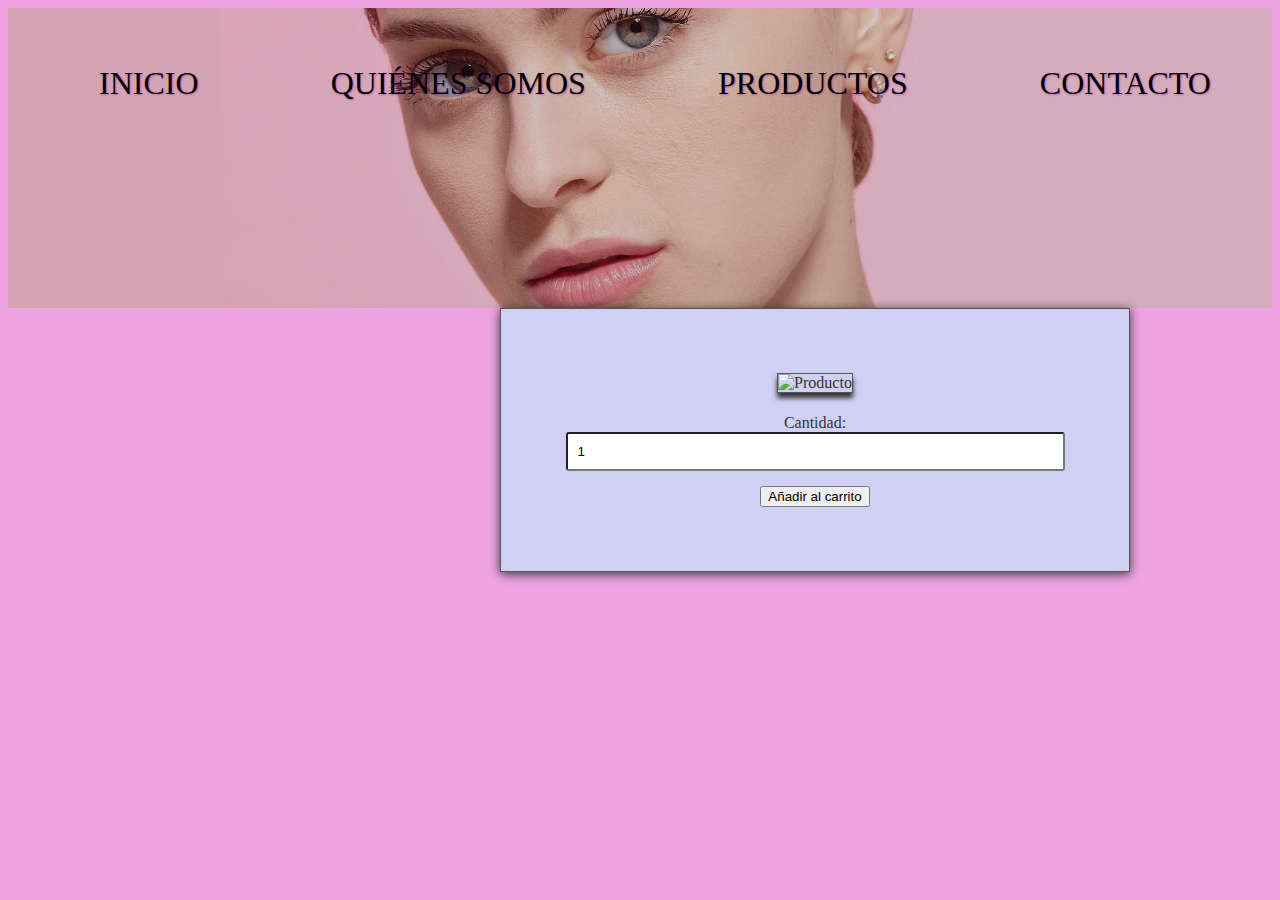
==== Practica 3/vista_producto.html @ dfa2cba4 "Initial commit" ====
<!DOCTYPE html>
<html lang="es">
<head>
    <meta charset="UTF-8">
    <meta name="viewport" content="width=device-width, initial-scale=1.0">
    <title> Mi primera página principal</title>
    <link rel="stylesheet" href="Estilos/styles.css">
</head>
<body>
    <!-- Barra de navegación -->
    <div class="encabezado">
        <nav>
            <ul>
                <li><a href="#inicio">INICIO</a></li>
                <li><a href="#Sobre-mi">QUIÉNES SOMOS</a></li>
                <li><a href="#Galeria-Productos">PRODUCTOS</a></li>
                <li><a href="#Contacto">CONTACTO</a></li>
            </ul>
        </nav>

        <div class="slides">
            <img src="assets/Imagenes/slider/encabezado1.jpg" alt="encabezado1" class="slide active" />
            <img src="assets/Imagenes/slider/encabezado2.jpg" alt="encabezado2" class="slide" />
            <img src="assets/Imagenes/slider/encabezado3.jpg" alt="encabezado3" class="slide" />
            <img src="assets/Imagenes/slider/encabezado4.jpg" alt="encabezado4" class="slide" />
        </div>
    </div>


    <div class="producto-gal">
        <div class="producto-imagen">
            <img id="producto-gal" src="" alt="Producto">
        </div>
        <div class="Productos">
            <h1 id="nombre_producto"></h1>
            <p id="descripcion_producto"></p>
            <h2 id="precio_producto"></h2>

            <label for="cantidad">Cantidad:</label>
            <input type="number" id="cantidad" name="cantidad" min="1" value="1" />
            
            <button class="boton-comprar">Añadir al carrito</button>
        </div>
    </div>

</body>
</html>
---- Practica 3/Estilos/styles.css ----
/* Estilos globales */
body {
    font-family: 'Arial', Times, serif, sans-serif;
    background-color: #efa3e3;
    color: #333;
    text-align: center;
}


/* Estilos de la barra de navegación */
nav ul {
    list-style: none;
    display: flex;
    justify-content: space-around;
    padding: 10px;
    text-align:end;
    font-family: 'Times New Roman', Times, serif, sans-serif;
}

nav ul li a {
    color: rgb(0, 0, 0);
    text-decoration: none;
    padding: 10px 20px;
    text-align: center;
}

nav ul li a:hover {
    background-color: #555;
    text-align: center;
    
}

/* Estilos para los encabezados */
h1 {
    font-size: 200%;
    color: #470c44;
    text-align: center;
    font-family: 'Italic', serif;
    font-style: italic;

}

h2 {
    color: #2e0f84;
    text-align: center;
}

/* Estilo para el formulario */
form {
    background-color: white;
    padding: 2px;
    border-radius: 5px;
    box-shadow: 0 0 10px rgba(0, 0, 0, 0.1);
    text-align: center;
    width: 85%;
    border: 1px solid #555;
    box-shadow: 0px 2px 5px;
    margin-left: auto;
    margin-right:auto;
}

input, textarea {
    width: 95%;
    padding: 10px;
    margin-bottom: 15px;
    border: px solid #000000;
    border-radius: 3px;
   
}

input[type="submit"] {
    background-color: #4CAF50;
    color: rgb(0, 0, 0);
    border: none;
    cursor: pointer;
    text-align: center;
    height: auto;
    width: auto;
}

input[type="submit"]:hover {
    background-color: #000000;
}

.galeria {
    display: flex;
    flex-wrap: wrap;
    justify-content: space-around;
    gap: 5px;
    
}

.productos {
    font-family: 'Times New Roman', Times, serif, sans-serif;
    flex: 1 1 200px;
    background-color: rgb(208, 208, 244);
    text-align: center;
    border: 1px solid #555;
    padding: 15px;
    box-shadow: 0px 2px 5px;
}

.productos img {
    max-width: 100%;
    height: auto;
    width: auto;
    border: 1px solid #555;
    box-shadow: 0px 2px 5px;
}

.boton {
    background-color: #472275; 
    color: rgb(255, 255, 255);
    padding: 15px 32px;       
    text-align: center;       
    text-decoration: none; 
    display: inline-block;     
    font-size: 16px;          
    margin: 4px 2px;   
    cursor: pointer;         
    border-radius: 8px;
    border: none;
    
}

.encabezado {
    width: 100%;
    height: 300px;
    overflow: hidden;
    text-align:center;
    margin: 0;
    padding: 0;
    position: relative;
  }
  
  .encabezado img {
    width: 100%;
    height: 100%;
    object-fit: cover;
  }
  
  .slider {
    position: absolute;
    width: 100%;
    height: 100%;
    top: 0;
    left: 0;
    overflow: hidden;
  }
  
  .slide {
    position: absolute;
    top: 0;
    left: 0;
    width: 100%;
    height: 100%;
    opacity: 0;
    transition: opacity 1s ease-in-out;
  }
  
  .slide.active {
    opacity: 1;
  }
  
  
  nav {
    position: absolute;
    top: 0;
    left: 0;
    width: 100%;
    z-index: 10;
  }
  

nav {
font-family: "Bebas Neue", sans-serif;
font-size: 200%;
text-shadow: 1px 1px 2px #a00aad6f;
position: absolute; /* Posiciona el nav dentro del encabezado */
left: 0;
width: 100%; /* Asegura que el nav ocupe todo el ancho del contenedor */
background-color: rgba(35, 5, 33, 0.18); 
padding: 15px; /* Ajuste del espacio interior */
bottom: 0;
z-index: 1; /* Asegura que el nav esté sobre el slider */
}

.producto-gal {
    font-family: 'Times New Roman', Times, serif, sans-serif;
    flex: 1 1 100px;
    width: 500px;
    left: 500px;
    background-color: rgb(208, 208, 244);
    text-align: center;
    border: 1px solid #555;
    padding: 5%;
    box-shadow: 0px 2px 10px;
    position: absolute;

}

.producto-gal img {
    max-width: 100%;
    height: 400px;
    width: 400px;
    border: 1px solid #555;
    box-shadow: 0px 5px 5px;
    justify-content: center;
    align-items: center;
    
}
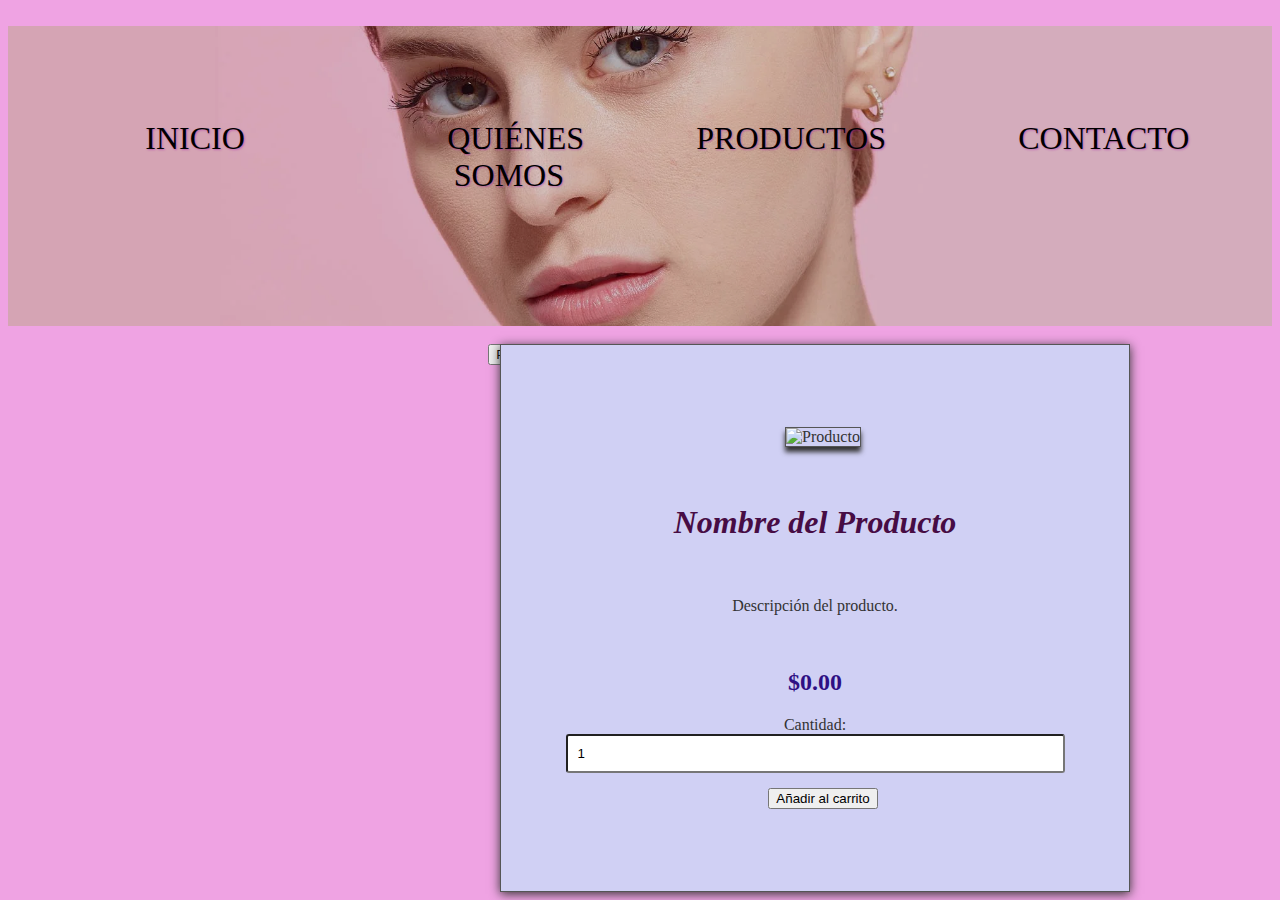
==== commit 8328a4fd: "Initial commit" ====
--- a/Practica 3/vista_producto.html
+++ b/Practica 3/vista_producto.html
@@ -1,48 +1,59 @@
 <!DOCTYPE html>
 <html lang="es">
+
 <head>
-    <meta charset="UTF-8">
-    <meta name="viewport" content="width=device-width, initial-scale=1.0">
-    <title> Mi primera página principal</title>
-    <link rel="stylesheet" href="Estilos/styles.css">
+    <meta charset="UTF-8">
+    <meta name="viewport" content="width=device-width, initial-scale=1.0">
+    <title>Mi primera página principal</title>
+    <link rel="stylesheet" href="Estilos/styles.css">
 </head>
+
 <body>
-    <!-- Barra de navegación -->
-    <div class="encabezado">
-        <nav>
-            <ul>
-                <li><a href="#inicio">INICIO</a></li>
-                <li><a href="#Sobre-mi">QUIÉNES SOMOS</a></li>
-                <li><a href="#Galeria-Productos">PRODUCTOS</a></li>
-                <li><a href="#Contacto">CONTACTO</a></li>
-            </ul>
-        </nav>
 
-        <div class="slides">
-            <img src="assets/Imagenes/slider/encabezado1.jpg" alt="encabezado1" class="slide active" />
-            <img src="assets/Imagenes/slider/encabezado2.jpg" alt="encabezado2" class="slide" />
-            <img src="assets/Imagenes/slider/encabezado3.jpg" alt="encabezado3" class="slide" />
-            <img src="assets/Imagenes/slider/encabezado4.jpg" alt="encabezado4" class="slide" />
-        </div>
-    </div>
+    <!-- Barra de navegación -->
+    <div class="encabezado">
+        <nav>
+            <ul>
+                <li><a href="#inicio">INICIO</a></li>
+                <li><a href="#Sobre-mi">QUIÉNES SOMOS</a></li>
+                <li><a href="#Galeria-Productos">PRODUCTOS</a></li>
+                <li><a href="#Contacto">CONTACTO</a></li>
+            </ul>
+        </nav>
 
+        <div class="slides">
+            <img src="assets/Imagenes/slider/encabezado1.jpg" alt="encabezado1" class="slide active" />
+            <img src="assets/Imagenes/slider/encabezado2.jpg" alt="encabezado2" class="slide" />
+            <img src="assets/Imagenes/slider/encabezado3.jpg" alt="encabezado3" class="slide" />
+            <img src="assets/Imagenes/slider/encabezado4.jpg" alt="encabezado4" class="slide" />
+        </div>
+    </div>
 
-    <div class="producto-gal">
-        <div class="producto-imagen">
-            <img id="producto-gal" src="" alt="Producto">
-        </div>
-        <div class="Productos">
-            <h1 id="nombre_producto"></h1>
-            <p id="descripcion_producto"></p>
-            <h2 id="precio_producto"></h2>
+    <!-- Contenedor de producto dinámico -->
+    <div id="producto-contenedor" class="producto-gal">
+        <div class="producto-imagen">
+            <img id="producto-imagen" src="" alt="Producto">
+        </div>
+        <div class="Productos">
+            <h1 id="nombre_producto">Nombre del Producto</h1>
+            <p id="descripcion_producto">Descripción del producto.</p>
+            <h2 id="precio_producto">$0.00</h2>
+            <label for="cantidad">Cantidad:</label>
+            <input type="number" id="cantidad" name="cantidad" min="1" value="1" />
+            <button class="boton-comprar">Añadir al carrito</button>
+        </div>
+    </div>
 
-            <label for="cantidad">Cantidad:</label>
-            <input type="number" id="cantidad" name="cantidad" min="1" value="1" />
-            
-            <button class="boton-comprar">Añadir al carrito</button>
-        </div>
-    </div>
+    <!-- Botones para cambiar entre productos -->
+    <div class="producto-navegacion">
+        <button onclick="cambiarProducto(0)">Producto 1</button>
+        <button onclick="cambiarProducto(1)">Producto 2</button>
+        <button onclick="cambiarProducto(2)">Producto 3</button>
+    </div>
+
+    <!-- Incluir el archivo de JavaScript -->
+    <script src="scripts/productos_ver.js"></script>
 
 </body>
+
 </html>
-
